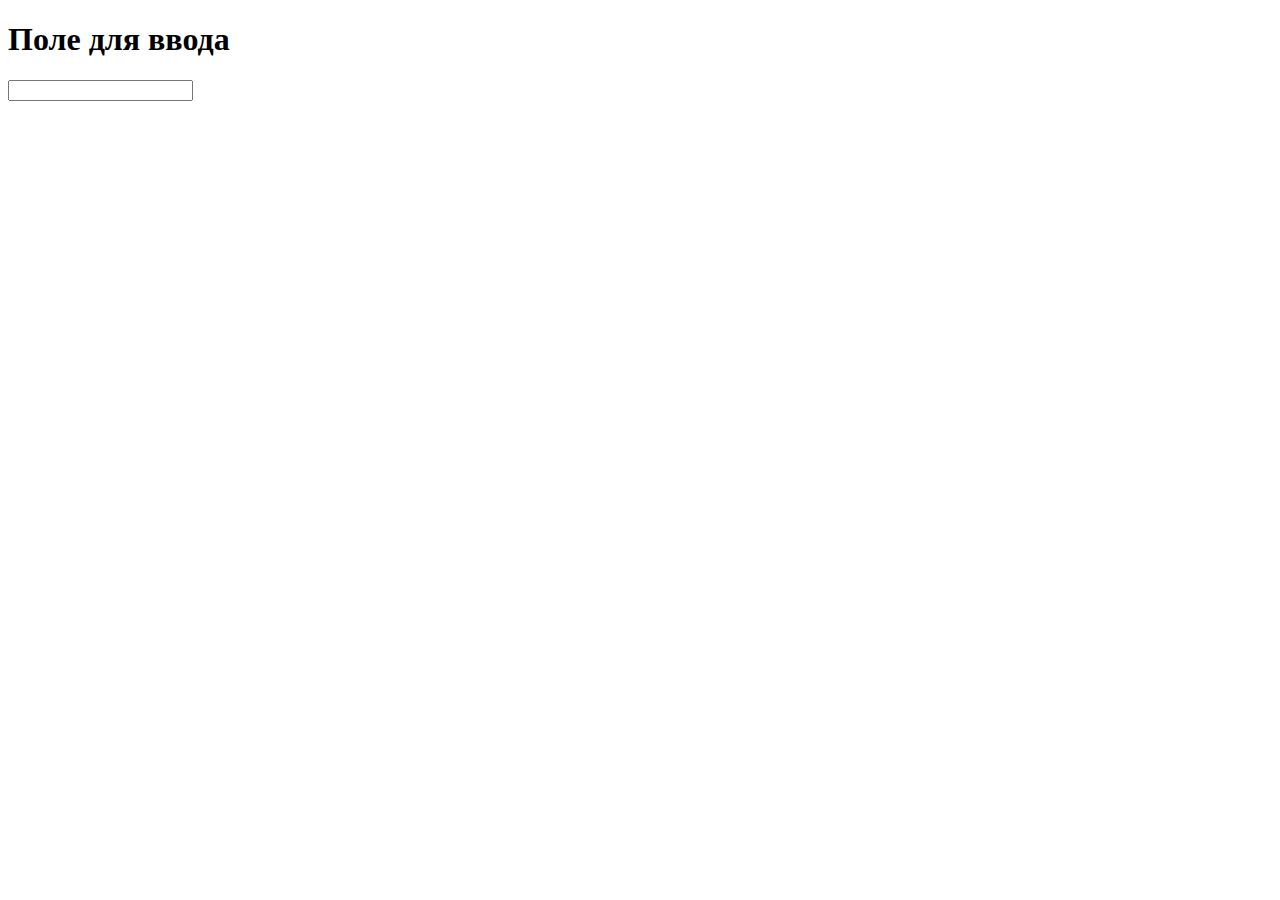
==== index.html @ 690bc81f "7 folder" ====
<!DOCTYPE html>
<html lang="en">
<head>
    <meta charset="UTF-8">
    <meta http-equiv="X-UA-Compatible" content="IE=edge">
    <meta name="viewport" content="width=device-width, initial-scale=1.0">
    <script defer src="/main14.js"></script>
    <title>Задание 2</title>
</head>
<body>
    <h1>Поле для ввода</h1>
    <input class="input">
    <h2 class="h2"></h2>
</body>
</html>
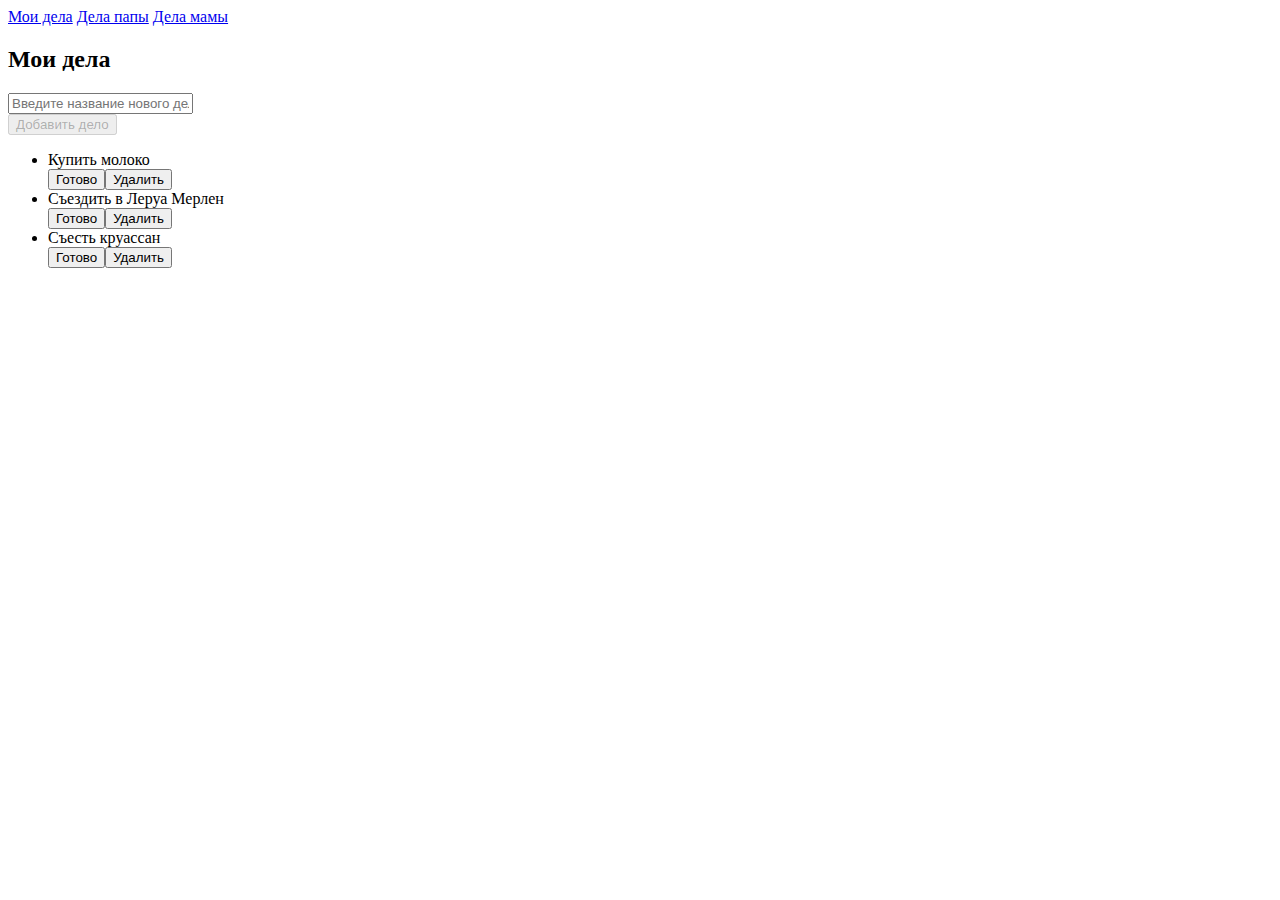
==== commit 1b4aa92c: "8 folder" ====
--- a/index.html
+++ b/index.html
@@ -1,16 +1,44 @@
 <!DOCTYPE html>
-<html lang="en">
+<html lang="ru">
 <head>
     <meta charset="UTF-8">
     <meta http-equiv="X-UA-Compatible" content="IE=edge">
-    <meta name="viewport" content="width=device-width, initial-scale=1.0">
-    <script defer src="/main14.js"></script>
-    <title>Задание 2</title>
+    <meta name="viewport" content="width=device-width, initial-scale=1.0 shrink-to-fit=no">
+    <link 
+        rel="stylesheet" 
+        href="https://cdn.jsdelivr.net/npm/bootstrap@4.5.3/dist/css/bootstrap.min.css"
+        integrity="sha384-TX8t27EcRE3e/ihU7zmQxVncDAy5uIKz4rEkgIXeMed4M0jlfIDPvg6uqKI2xXr2"
+        crossorigin="anonymous">
+    <script defer src="/todo-app.js"></script>
+    <script>
+        document.addEventListener('DOMContentLoaded', function() {
+            createTodoApp(document.getElementById('todo-app'), 'Мои дела',[
+        {
+            name: 'Купить молоко',
+            done: true
+        },
+        {
+            name: 'Съездить в Леруа Мерлен',
+            done: false
+        },
+        {
+            name: 'Съесть круассан',
+            done: true
+        }
+    ], 'itemList');
+        }); 
+    </script>
+    <title>TODO</title>
 </head>
 <body>
-    <h1>Поле для ввода</h1>
-    <input class="input">
-    <h2 class="h2"></h2>
+    <div class="container mb-5">
+        <nav class="nav">
+            <a href="index.html" class="nav-link">Мои дела</a>
+            <a href="dad.html" class="nav-link">Дела папы</a>
+            <a href="mom.html" class="nav-link">Дела мамы</a>
+        </nav>
+    </div>
+    <div class="container" id="todo-app"></div>
 </body>
 </html>
 
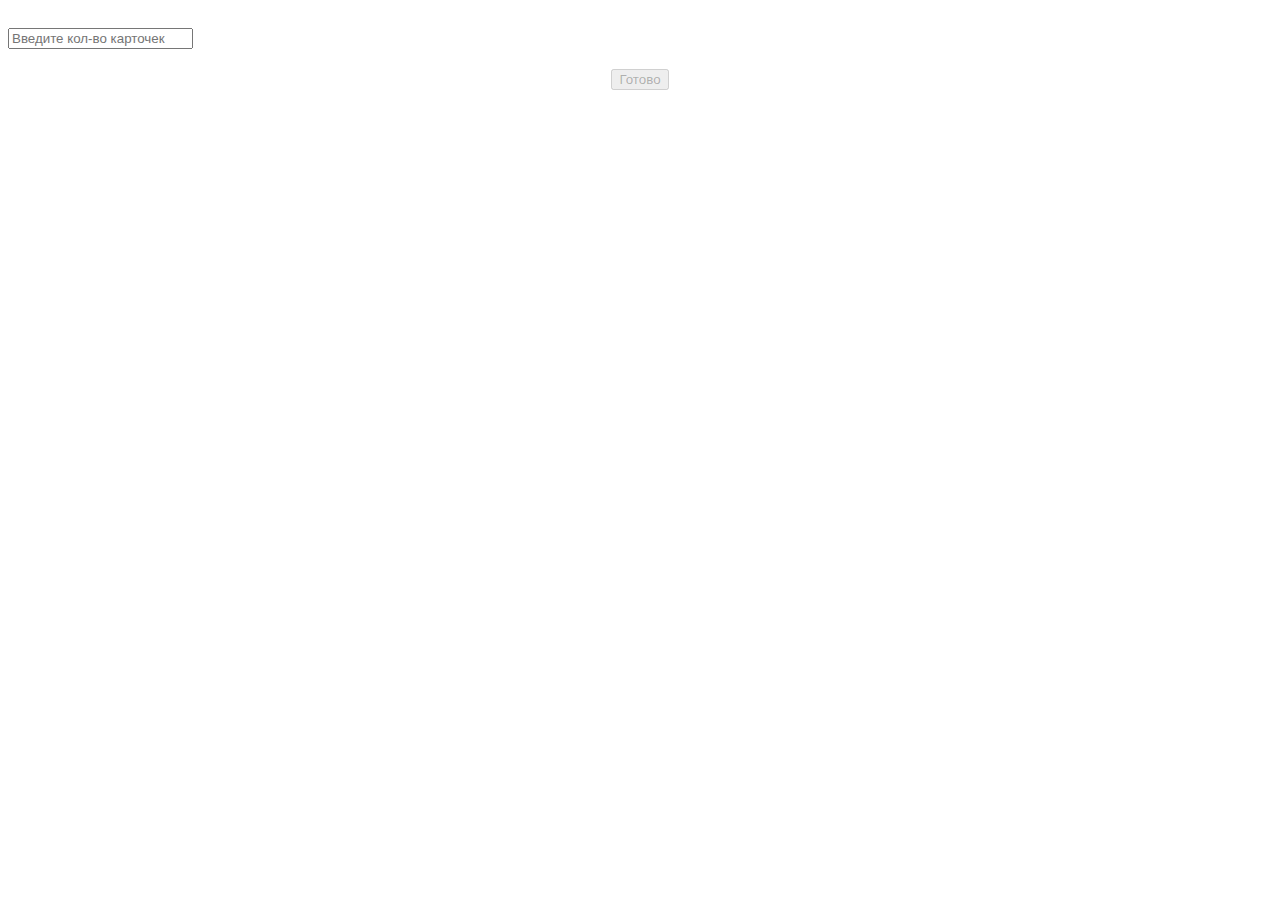
==== commit db3c6d8c: "folder 9" ====
--- a/index.html
+++ b/index.html
@@ -9,36 +9,16 @@
         href="https://cdn.jsdelivr.net/npm/bootstrap@4.5.3/dist/css/bootstrap.min.css"
         integrity="sha384-TX8t27EcRE3e/ihU7zmQxVncDAy5uIKz4rEkgIXeMed4M0jlfIDPvg6uqKI2xXr2"
         crossorigin="anonymous">
-    <script defer src="/todo-app.js"></script>
-    <script>
-        document.addEventListener('DOMContentLoaded', function() {
-            createTodoApp(document.getElementById('todo-app'), 'Мои дела',[
-        {
-            name: 'Купить молоко',
-            done: true
-        },
-        {
-            name: 'Съездить в Леруа Мерлен',
-            done: false
-        },
-        {
-            name: 'Съесть круассан',
-            done: true
-        }
-    ], 'itemList');
-        }); 
-    </script>
-    <title>TODO</title>
+    <script defer src="/game.js"></script>
+    <link rel="stylesheet" href="/style.css">
+    <title>Карточки</title>
 </head>
 <body>
-    <div class="container mb-5">
-        <nav class="nav">
-            <a href="index.html" class="nav-link">Мои дела</a>
-            <a href="dad.html" class="nav-link">Дела папы</a>
-            <a href="mom.html" class="nav-link">Дела мамы</a>
-        </nav>
+    <div class="container" id="game">
+        <input type="text" id="input" class="container_cardsNumber input-group-text input-group" style="max-width: 250px; margin: 20px auto;" placeholder="Введите кол-во карточек">
+        <button id="btn" class="btn btn-group btn-primary" disabled style="display: flex; margin: 0 auto;">Готово</button>
+        <div id="div" class="row"></div>
     </div>
-    <div class="container" id="todo-app"></div>
 </body>
 </html>
 
--- a/style.css
+++ b/style.css
@@ -0,0 +1,19 @@
+.row{
+  display: flex;
+  font-size: 150px;
+}
+.card{
+  margin-left: 50px;
+  margin-top: 40px;
+  cursor: pointer;
+  background-color: #007bff;
+  color: #007bff;
+  width: 227px;
+  text-align: center;
+}
+.white{
+  color: white;
+}
+.green{
+  background-color: green;
+}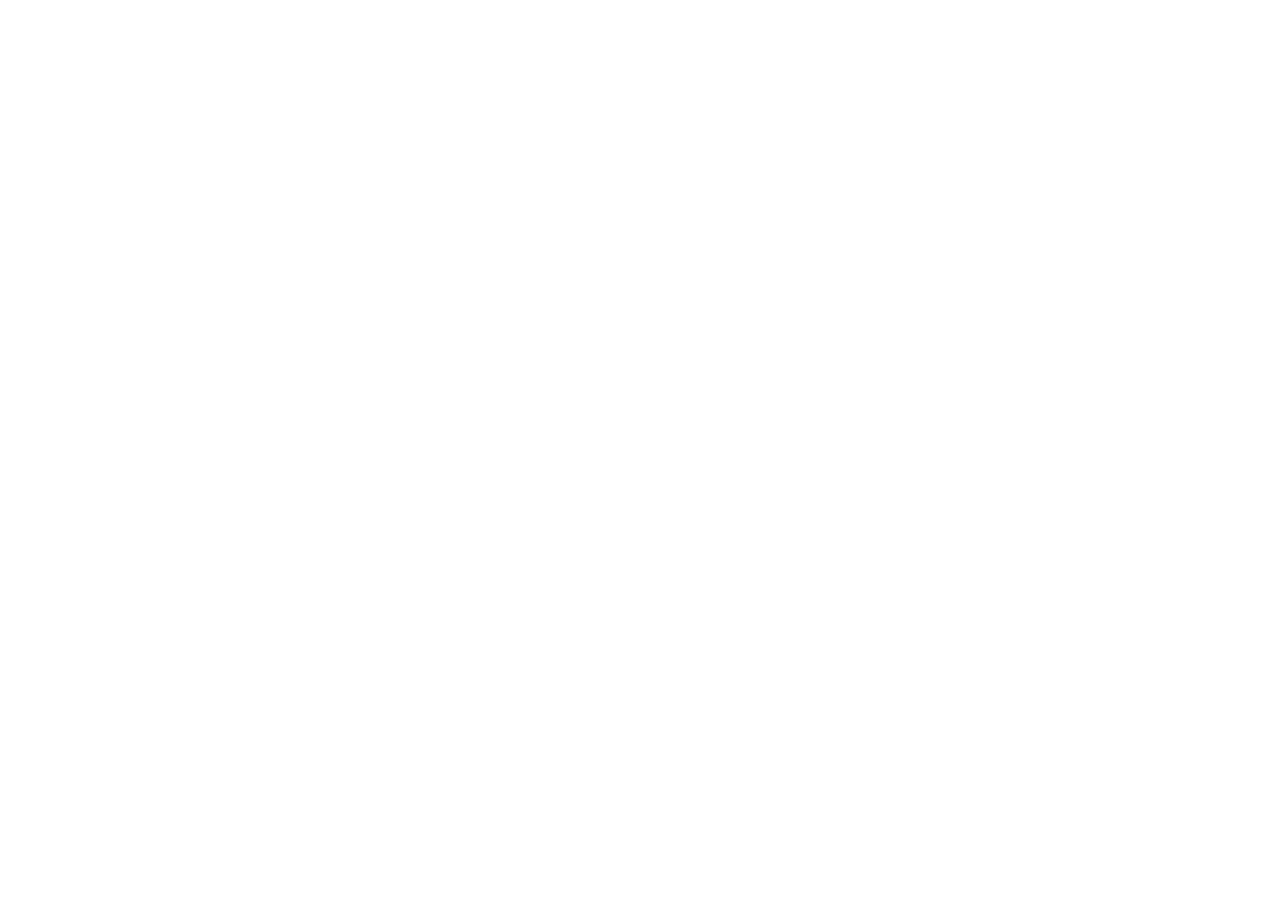
==== commit 83512c60: "10 folder" ====
--- a/index.html
+++ b/index.html
@@ -9,17 +9,14 @@
         href="https://cdn.jsdelivr.net/npm/bootstrap@4.5.3/dist/css/bootstrap.min.css"
         integrity="sha384-TX8t27EcRE3e/ihU7zmQxVncDAy5uIKz4rEkgIXeMed4M0jlfIDPvg6uqKI2xXr2"
         crossorigin="anonymous">
-    <script defer src="/game.js"></script>
+    <script defer src="/student-panel.js"></script>
     <link rel="stylesheet" href="/style.css">
     <title>Карточки</title>
 </head>
 <body>
     <div class="container" id="game">
-        <input type="text" id="input" class="container_cardsNumber input-group-text input-group" style="max-width: 250px; margin: 20px auto;" placeholder="Введите кол-во карточек">
-        <button id="btn" class="btn btn-group btn-primary" disabled style="display: flex; margin: 0 auto;">Готово</button>
-        <div id="div" class="row"></div>
+        <a href="https://www.google.ru"></a>
+        <a href="https://developer.mozilla.org/ru/docs/Web/JavaScript/Reference/Global_Objects/String/Trim"></a>
     </div>
 </body>
-</html>
-
-
+</html>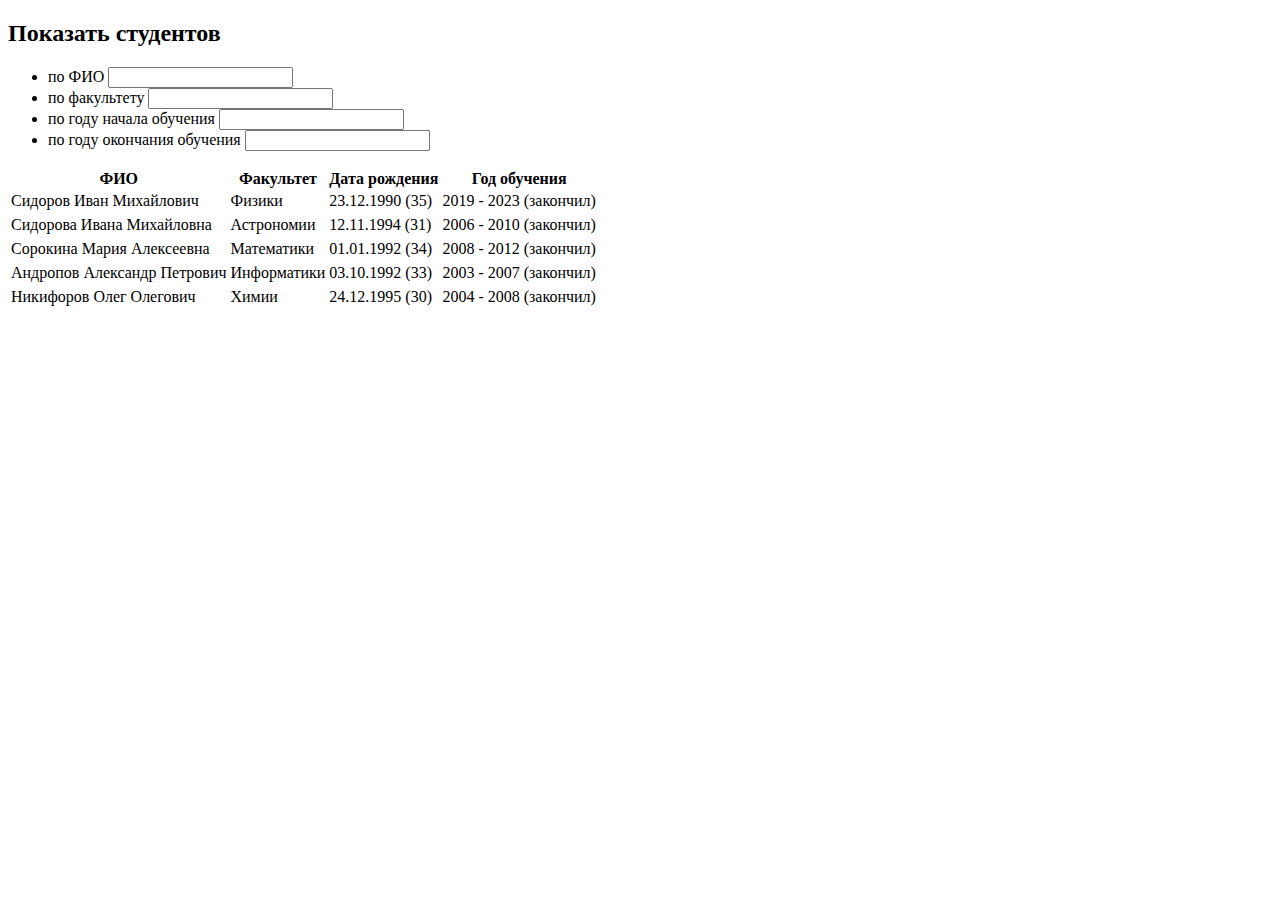
==== commit ecaf7d13: "10 folder" ====
--- a/index.html
+++ b/index.html
@@ -1,4 +1,4 @@
-<!DOCTYPE html>
+<!-- <!DOCTYPE html>
 <html lang="ru">
 <head>
     <meta charset="UTF-8">
@@ -19,4 +19,168 @@
         <a href="https://developer.mozilla.org/ru/docs/Web/JavaScript/Reference/Global_Objects/String/Trim"></a>
     </div>
 </body>
-</html>+</html> -->
+
+<!DOCTYPE html>
+<html>
+
+<head>
+    <title>Untitled</title>
+    <meta charset="utf-8">
+</head>
+
+<body>
+    <div class="container">
+        <div class="filter__container">
+            <h2>Показать студентов</h2>
+            <ul class="filter__list">
+                <li class="filter__list-item">
+                    <label for="">по ФИО</label>
+                    <input class="filter" type="text" id="inputFio">
+                </li>
+                <li class="filter__list-item">
+                    <label for="fac">по факультету</label>
+                    <input class="filter" type="text" id="inputFac">
+                </li>
+                <li class="filter__list-item">
+                    <label for="date-start">по году начала обучения </label>
+                    <input class="filter" type="text" id="inputDateStart">
+                </li>
+                <li class="filter__list-item">
+                    <label for="date-end">по году окончания обучения</label>
+                    <input class="filter" type="text" id="inputDateEnd">
+                </li>
+            </ul>
+        </div>
+        <table>
+            <thead>
+                <tr>
+                    <th>ФИО</th>
+                    <th>Факультет</th>
+                    <th>Дата рождения</th>
+                    <th>Год обучения</th>
+                </tr>
+            </thead>
+            <tbody id="mytable"></tbody>
+        </table>
+    </div>
+    <script>
+        const array = [{
+                sname: 'Сидоров',
+                fname: 'Иван',
+                lname: 'Михайлович',
+                bdate: '23.12.1990',
+                startlearn: '01.12.2019',
+                fac: 'Физики'
+            },
+            {
+                sname: 'Сидорова',
+                fname: 'Ивана',
+                lname: 'Михайловна',
+                bdate: '12.11.1994',
+                startlearn: '24.01.2006',
+                fac: 'Астрономии'
+            },
+            {
+                sname: 'Сорокина',
+                fname: 'Мария',
+                lname: 'Алексеевна',
+                bdate: '01.01.1992',
+                startlearn: '11.12.2008',
+                fac: 'Математики'
+            },
+            {
+                sname: 'Андропов',
+                fname: 'Александр',
+                lname: 'Петрович',
+                bdate: '03.10.1992',
+                startlearn: '13.12.2003',
+                fac: 'Информатики'
+            },
+            {
+                sname: 'Никифоров',
+                fname: 'Олег',
+                lname: 'Олегович',
+                bdate: '24.12.1995',
+                startlearn: '12.12.2004',
+                fac: 'Химии'
+            }
+        ]
+        buildTable(array);
+
+        function buildTable(data) {
+            let table = document.getElementById('mytable');
+            let html = '';
+            for (let i = 0; i < data.length; i++) {
+                let fioObj = data[i].sname + " " + data[i].fname + " " + data[i].lname;
+                let old = age(data[i].bdate);
+                let title = titleLearn(data[i].startlearn);
+                let row = `
+        <tr>
+        <td>${fioObj}</td>
+        <td>${data[i].fac}</td>
+        <td>${data[i].bdate} (${old})</td>
+        <td>${title}</td>
+        <tr/>
+        `
+                html += row
+            }
+           table.innerHTML = html;
+        }
+        document.querySelector('.filter__list').addEventListener("input", function() {
+            let arr = array.slice(0),
+                str = '';
+            if (str = inputFio.value.trim().toLowerCase()) {
+                arr = arr.filter(({
+                    sname,
+                    fname,
+                    lname
+                }) => [sname, fname, lname].some(title => title.toLowerCase().includes(str)))
+            }
+            if (str = inputFac.value.trim().toLowerCase()) {
+                arr = arr.filter(({
+                    fac
+                }) => fac.toLowerCase().includes(str))
+            }
+            if (str = inputDateStart.value.trim().toLowerCase()) {
+                arr = arr.filter(({
+                    startlearn
+                }) => startlearn.slice(-4) == str)
+            }
+            if (str = inputDateEnd.value.trim().toLowerCase()) {
+                arr = arr.filter(({
+                    startlearn
+                }) => +startlearn.slice(-4) + 4 == str)
+            }
+
+            buildTable(arr)
+        })
+
+
+        function age(str) { //возраст кол-во полных лет на текущую дату
+            let [date, month, year] = str.match(/(\d+)/g);
+            --month;
+            let now = new Date;
+            let nowYear = now.getFullYear(),
+                nowMonth = now.getMonth(),
+                nowDate = now.getDate();
+            return nowYear - year - (0 > (nowMonth - month || nowDate - date))
+        };
+
+        function titleLearn(str) {
+            let [date, month, year] = str.match(/(\d+)/g);
+            --month;
+            let now = new Date;
+            let nowYear = now.getFullYear(),
+                nowMonth = now.getMonth(),
+                nowDate = now.getDate();
+            let rate = nowYear - year - (0 > (nowMonth - 9 || nowDate - 1)) //1 октября
+            rate = ++rate > 4 ? 'закончил' : `${rate} курс`
+            let range = `${year} - ${+year + 4} (${rate})`;
+            return range;
+            
+        }
+    </script>
+</body>
+
+</html>
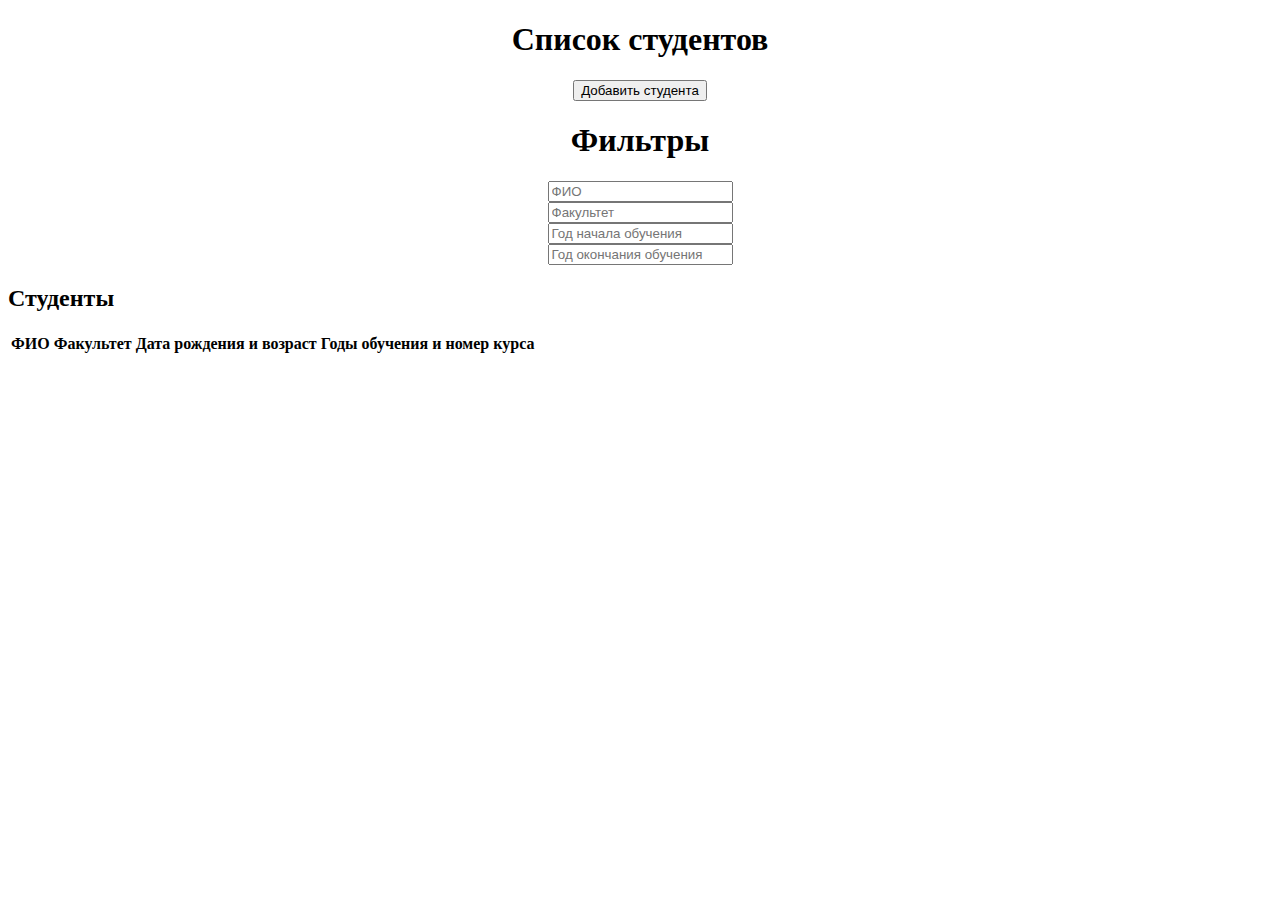
==== commit 13448b8b: "Новое обновление" ====
--- a/index.html
+++ b/index.html
@@ -1,4 +1,4 @@
-<!-- <!DOCTYPE html>
+<!DOCTYPE html>
 <html lang="ru">
 <head>
     <meta charset="UTF-8">
@@ -11,176 +11,63 @@
         crossorigin="anonymous">
     <script defer src="/student-panel.js"></script>
     <link rel="stylesheet" href="/style.css">
-    <title>Карточки</title>
+    <title>Таблица студентов</title>
 </head>
 <body>
-    <div class="container" id="game">
-        <a href="https://www.google.ru"></a>
-        <a href="https://developer.mozilla.org/ru/docs/Web/JavaScript/Reference/Global_Objects/String/Trim"></a>
+    <div class="container" id="table">
+        <h1 class="header">Список студентов</h1>
+        <div class="btn"><button type="submit" class="btn btn-primary add" id="new-student">Добавить студента</button></div>
+        <form action="" id="form1" class="student row invisible">
+            <div class="col-auto col-md-6">
+                <label class="label-fio">ФИО</label>
+                <input type="text" class="form-control student-fio" id="surname" placeholder="Иванов Иван Иванович">
+            </div>
+            <div class="col-auto col-md-6">
+                <label class="label-fio">Факультет</label>
+                <input type="text" class="form-control faqultet" id="faq" placeholder="8">
+            </div>
+            <div class="col-auto col-md-6">
+                <label class="label-fio">Дата рождения</label>
+                <input type="date" class="form-control age" id="age">
+            </div>
+            <div class="col-auto col-md-6">
+                <label class="label-fio">Год поступления</label>
+                <input type="text" class="form-control admission" id="admission" placeholder="2020">
+            </div>
+            <div class="btn"><button type="submit" id="submit-form1" class="btn btn-success btn-add">Добавить</button></div>
+        </form>
+        <h1 class="header">Фильтры</h1>
+        <form class="search">
+            <div class="col-auto col-md-6">
+              <input type="text" class="form-control" placeholder="ФИО" id="search-fio">
+            </div>
+            <div class="col-auto col-md-6">
+              <input type="text" class="form-control" placeholder="Факультет" id="search-faculty">
+            </div>
+            <div class="col-auto col-md-6">
+              <input type="text" class="form-control" placeholder="Год начала обучения" id="search-year-of-admission">
+            </div>
+            <div class="col-auto col-md-6">
+              <input type="text" class="form-control" placeholder="Год окончания обучения" id="search-year-of-graduation">
+            </div>
+        </form>
+        <h2 class="table-header">Студенты</h2>
+        <div class="table">
+            <table class="table table-bordered" id="sortable">
+                <thead>
+                    <tr>
+                    <th scope="col" data-name="fio">ФИО</th>
+                    <th scope="col" data-name="faculty">Факультет</th>
+                    <th scope="col" data-name="age">Дата рождения и возраст</th>
+                    <th scope="col" data-name="year of study">Годы обучения и номер курса </th>
+                    </tr>
+                </thead>
+                <tbody id="table-body">
+                </tbody>
+            </table>
+        </div>
+        <!-- <a href="https://www.google.ru"></a>
+        <a href="https://developer.mozilla.org/ru/docs/Web/JavaScript/Reference/Global_Objects/String/Trim"></a> -->
     </div>
 </body>
-</html> -->
-
-<!DOCTYPE html>
-<html>
-
-<head>
-    <title>Untitled</title>
-    <meta charset="utf-8">
-</head>
-
-<body>
-    <div class="container">
-        <div class="filter__container">
-            <h2>Показать студентов</h2>
-            <ul class="filter__list">
-                <li class="filter__list-item">
-                    <label for="">по ФИО</label>
-                    <input class="filter" type="text" id="inputFio">
-                </li>
-                <li class="filter__list-item">
-                    <label for="fac">по факультету</label>
-                    <input class="filter" type="text" id="inputFac">
-                </li>
-                <li class="filter__list-item">
-                    <label for="date-start">по году начала обучения </label>
-                    <input class="filter" type="text" id="inputDateStart">
-                </li>
-                <li class="filter__list-item">
-                    <label for="date-end">по году окончания обучения</label>
-                    <input class="filter" type="text" id="inputDateEnd">
-                </li>
-            </ul>
-        </div>
-        <table>
-            <thead>
-                <tr>
-                    <th>ФИО</th>
-                    <th>Факультет</th>
-                    <th>Дата рождения</th>
-                    <th>Год обучения</th>
-                </tr>
-            </thead>
-            <tbody id="mytable"></tbody>
-        </table>
-    </div>
-    <script>
-        const array = [{
-                sname: 'Сидоров',
-                fname: 'Иван',
-                lname: 'Михайлович',
-                bdate: '23.12.1990',
-                startlearn: '01.12.2019',
-                fac: 'Физики'
-            },
-            {
-                sname: 'Сидорова',
-                fname: 'Ивана',
-                lname: 'Михайловна',
-                bdate: '12.11.1994',
-                startlearn: '24.01.2006',
-                fac: 'Астрономии'
-            },
-            {
-                sname: 'Сорокина',
-                fname: 'Мария',
-                lname: 'Алексеевна',
-                bdate: '01.01.1992',
-                startlearn: '11.12.2008',
-                fac: 'Математики'
-            },
-            {
-                sname: 'Андропов',
-                fname: 'Александр',
-                lname: 'Петрович',
-                bdate: '03.10.1992',
-                startlearn: '13.12.2003',
-                fac: 'Информатики'
-            },
-            {
-                sname: 'Никифоров',
-                fname: 'Олег',
-                lname: 'Олегович',
-                bdate: '24.12.1995',
-                startlearn: '12.12.2004',
-                fac: 'Химии'
-            }
-        ]
-        buildTable(array);
-
-        function buildTable(data) {
-            let table = document.getElementById('mytable');
-            let html = '';
-            for (let i = 0; i < data.length; i++) {
-                let fioObj = data[i].sname + " " + data[i].fname + " " + data[i].lname;
-                let old = age(data[i].bdate);
-                let title = titleLearn(data[i].startlearn);
-                let row = `
-        <tr>
-        <td>${fioObj}</td>
-        <td>${data[i].fac}</td>
-        <td>${data[i].bdate} (${old})</td>
-        <td>${title}</td>
-        <tr/>
-        `
-                html += row
-            }
-           table.innerHTML = html;
-        }
-        document.querySelector('.filter__list').addEventListener("input", function() {
-            let arr = array.slice(0),
-                str = '';
-            if (str = inputFio.value.trim().toLowerCase()) {
-                arr = arr.filter(({
-                    sname,
-                    fname,
-                    lname
-                }) => [sname, fname, lname].some(title => title.toLowerCase().includes(str)))
-            }
-            if (str = inputFac.value.trim().toLowerCase()) {
-                arr = arr.filter(({
-                    fac
-                }) => fac.toLowerCase().includes(str))
-            }
-            if (str = inputDateStart.value.trim().toLowerCase()) {
-                arr = arr.filter(({
-                    startlearn
-                }) => startlearn.slice(-4) == str)
-            }
-            if (str = inputDateEnd.value.trim().toLowerCase()) {
-                arr = arr.filter(({
-                    startlearn
-                }) => +startlearn.slice(-4) + 4 == str)
-            }
-
-            buildTable(arr)
-        })
-
-
-        function age(str) { //возраст кол-во полных лет на текущую дату
-            let [date, month, year] = str.match(/(\d+)/g);
-            --month;
-            let now = new Date;
-            let nowYear = now.getFullYear(),
-                nowMonth = now.getMonth(),
-                nowDate = now.getDate();
-            return nowYear - year - (0 > (nowMonth - month || nowDate - date))
-        };
-
-        function titleLearn(str) {
-            let [date, month, year] = str.match(/(\d+)/g);
-            --month;
-            let now = new Date;
-            let nowYear = now.getFullYear(),
-                nowMonth = now.getMonth(),
-                nowDate = now.getDate();
-            let rate = nowYear - year - (0 > (nowMonth - 9 || nowDate - 1)) //1 октября
-            rate = ++rate > 4 ? 'закончил' : `${rate} курс`
-            let range = `${year} - ${+year + 4} (${rate})`;
-            return range;
-            
-        }
-    </script>
-</body>
-
-</html>
+</html>--- a/style.css
+++ b/style.css
@@ -1,4 +1,4 @@
-.row{
+/* .row{
   display: flex;
   font-size: 150px;
 }
@@ -16,4 +16,24 @@
 }
 .green{
   background-color: green;
-}+} */
+
+.header{
+  display: flex;
+  justify-content: center;
+}
+.btn{
+  display: flex;
+  justify-content: center;
+}
+.btn-add{
+  align-items: center;
+}
+.search{
+  display: flex;
+  flex-direction: column;
+  align-items: center;
+}
+.invisible{
+  display: none;
+}
